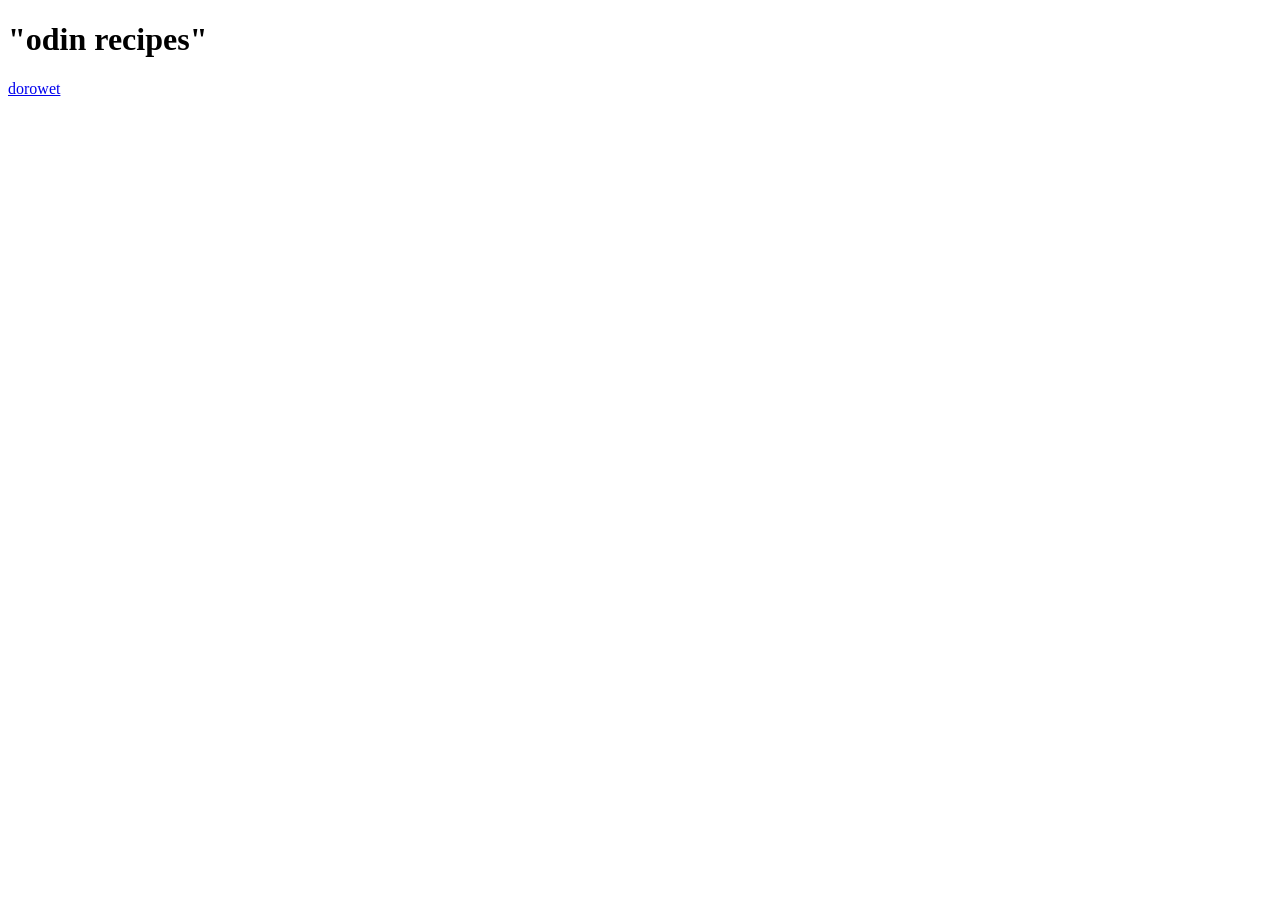
==== index.html @ 84c683ef "link recipe page" ====
<!DOCTYPE html>
<html lang="en">
<head>
    <meta charset="UTF-8">
    <meta name="viewport" content="width=device-width, initial-scale=1.0">
    <title>Document</title>
</head>
<body>
    <h1>"odin recipes"</h1>

    <a href="recipes/dorowet.html">dorowet</a>
</body>
</html>
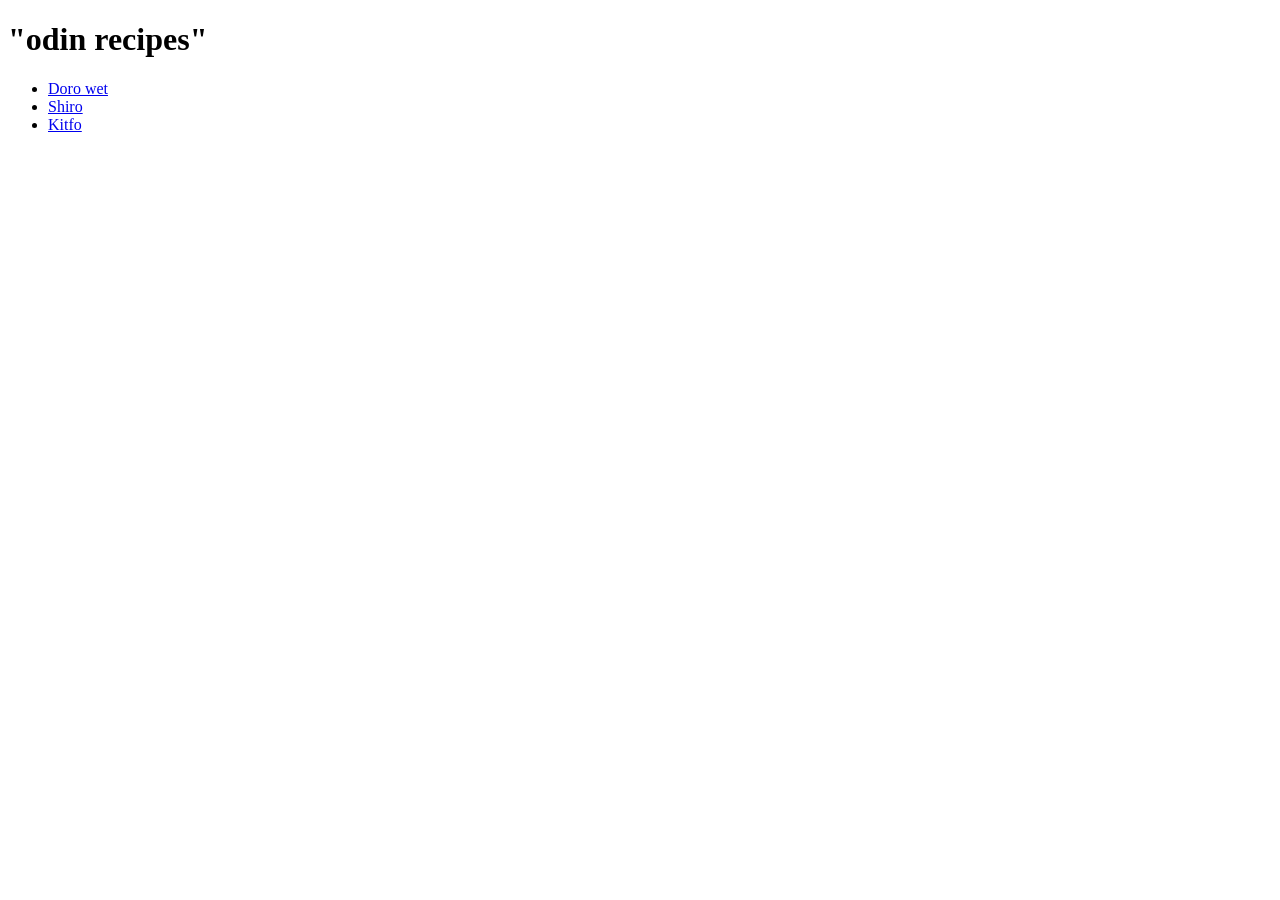
==== commit 5f6a9872: "put all the recipes pages link in an unorderd list" ====
--- a/index.html
+++ b/index.html
@@ -7,7 +7,10 @@
 </head>
 <body>
     <h1>"odin recipes"</h1>
-
-    <a href="recipes/dorowet.html">dorowet</a>
+    <ul>
+        <li><a href="recipes/dorowet.html">Doro wet</a></li>
+        <li><a href="recipes/shiro.html">Shiro</a></li>
+        <li><a href="recipes/kitfo.html">Kitfo</a></li>
+    </ul>
 </body>
 </html>
